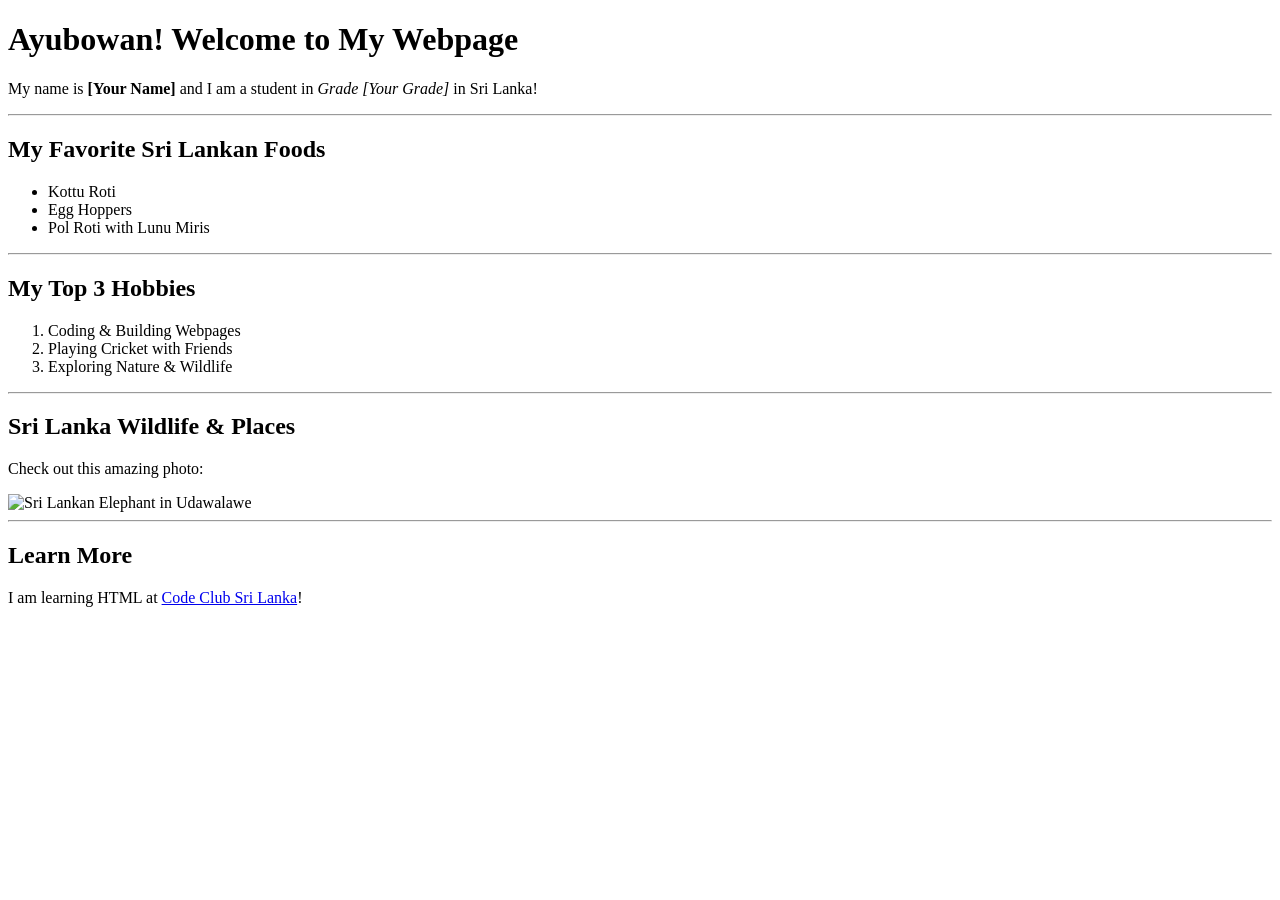
==== 5.html-workshop-grade-5-8/starter-kit/index.html @ b4f4388d "Add Online Safety Workshop materials for Grade 5-8 students - Create README.md for workshop overview" ====
<!DOCTYPE html>
<html lang="en">
<head>
    <meta charset="UTF-8">
    <meta name="viewport" content="width=device-width, initial-scale=1.0">
    <!-- STEP 1: Change the title below to include your name! -->
    <title>My Sri Lanka Explorer Page</title>
</head>
<body>

    <!-- STEP 2: Add your main title inside an <h1> tag below -->
    <h1>Ayubowan! Welcome to My Webpage</h1>
    
    <!-- STEP 3: Write a short paragraph introducing yourself using <p> -->
    <!-- Try making your name bold with <b> and your grade italic with <i> -->
    <p>My name is <b>[Your Name]</b> and I am a student in <i>Grade [Your Grade]</i> in Sri Lanka!</p>

    <hr>

    <!-- STEP 4: Create a subtitle using <h2> for your favorite foods -->
    <h2>My Favorite Sri Lankan Foods</h2>
    
    <!-- Create an Unordered List <ul> with 3 list items <li> -->
    <ul>
        <li>Kottu Roti</li>
        <li>Egg Hoppers</li>
        <li>Pol Roti with Lunu Miris</li>
    </ul>

    <hr>

    <!-- STEP 5: Create a subtitle using <h2> for your top hobbies -->
    <h2>My Top 3 Hobbies</h2>
    
    <!-- Create an Ordered List <ol> with 3 list items <li> -->
    <ol>
        <li>Coding & Building Webpages</li>
        <li>Playing Cricket with Friends</li>
        <li>Exploring Nature & Wildlife</li>
    </ol>

    <hr>

    <!-- STEP 6: Add an Image of Sri Lanka -->
    <h2>Sri Lanka Wildlife & Places</h2>
    <p>Check out this amazing photo:</p>
    <img src="https://images.unsplash.com/photo-1546708973-b339540b5162?w=600" alt="Sri Lankan Elephant in Udawalawe" width="350">

    <hr>

    <!-- STEP 7: Add a link to Code Club Sri Lanka -->
    <h2>Learn More</h2>
    <p>I am learning HTML at <a href="https://www.codeclub.lk" target="_blank">Code Club Sri Lanka</a>!</p>

</body>
</html>
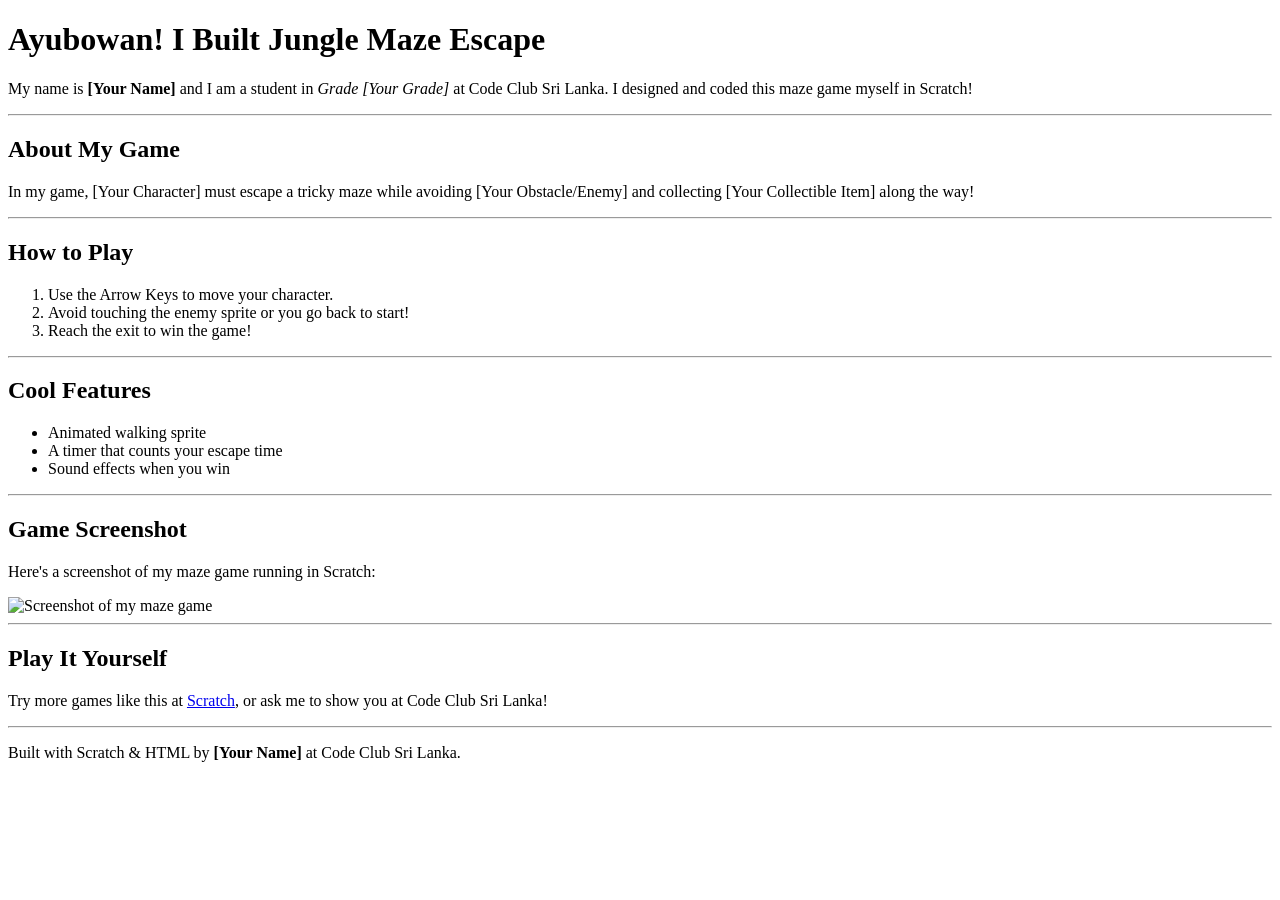
==== commit 2f0a7f4f: "Refactor HTML and CSS workshop content to focus on "Scratch Maze Game Showcase" project; update less" ====
--- a/5.html-workshop-grade-5-8/starter-kit/index.html
+++ b/5.html-workshop-grade-5-8/starter-kit/index.html
@@ -3,54 +3,65 @@
 <head>
     <meta charset="UTF-8">
     <meta name="viewport" content="width=device-width, initial-scale=1.0">
-    <!-- STEP 1: Change the title below to include your name! -->
-    <title>My Sri Lanka Explorer Page</title>
+    <!-- STEP 1: Change the title below to include your name and your game's name! -->
+    <title>My Scratch Maze Game Showcase</title>
 </head>
 <body>
 
-    <!-- STEP 2: Add your main title inside an <h1> tag below -->
-    <h1>Ayubowan! Welcome to My Webpage</h1>
-    
+    <!-- STEP 2: Add your game's name inside an <h1> tag below -->
+    <h1>Ayubowan! I Built Jungle Maze Escape</h1>
+
     <!-- STEP 3: Write a short paragraph introducing yourself using <p> -->
     <!-- Try making your name bold with <b> and your grade italic with <i> -->
-    <p>My name is <b>[Your Name]</b> and I am a student in <i>Grade [Your Grade]</i> in Sri Lanka!</p>
+    <p>My name is <b>[Your Name]</b> and I am a student in <i>Grade [Your Grade]</i> at Code Club Sri Lanka. I designed and coded this maze game myself in Scratch!</p>
 
     <hr>
 
-    <!-- STEP 4: Create a subtitle using <h2> for your favorite foods -->
-    <h2>My Favorite Sri Lankan Foods</h2>
-    
-    <!-- Create an Unordered List <ul> with 3 list items <li> -->
+    <!-- STEP 4: Create a subtitle using <h2> and describe your game's story -->
+    <h2>About My Game</h2>
+    <p>In my game, [Your Character] must escape a tricky maze while avoiding [Your Obstacle/Enemy] and collecting [Your Collectible Item] along the way!</p>
+
+    <hr>
+
+    <!-- STEP 5: Create a subtitle using <h2> for how to play -->
+    <!-- Create an Ordered List <ol> with at least 3 steps -->
+    <h2>How to Play</h2>
+    <ol>
+        <li>Use the Arrow Keys to move your character.</li>
+        <li>Avoid touching the enemy sprite or you go back to start!</li>
+        <li>Reach the exit to win the game!</li>
+    </ol>
+
+    <hr>
+
+    <!-- STEP 6: Create a subtitle using <h2> for cool features -->
+    <!-- Create an Unordered List <ul> with at least 3 features -->
+    <h2>Cool Features</h2>
     <ul>
-        <li>Kottu Roti</li>
-        <li>Egg Hoppers</li>
-        <li>Pol Roti with Lunu Miris</li>
+        <li>Animated walking sprite</li>
+        <li>A timer that counts your escape time</li>
+        <li>Sound effects when you win</li>
     </ul>
 
     <hr>
 
-    <!-- STEP 5: Create a subtitle using <h2> for your top hobbies -->
-    <h2>My Top 3 Hobbies</h2>
-    
-    <!-- Create an Ordered List <ol> with 3 list items <li> -->
-    <ol>
-        <li>Coding & Building Webpages</li>
-        <li>Playing Cricket with Friends</li>
-        <li>Exploring Nature & Wildlife</li>
-    </ol>
+    <!-- STEP 7: Add a screenshot of your Scratch game -->
+    <h2>Game Screenshot</h2>
+    <p>Here's a screenshot of my maze game running in Scratch:</p>
+    <img src="https://images.unsplash.com/photo-1519669417670-68775a50919b?w=500" alt="Screenshot of my maze game" width="350">
 
     <hr>
 
-    <!-- STEP 6: Add an Image of Sri Lanka -->
-    <h2>Sri Lanka Wildlife & Places</h2>
-    <p>Check out this amazing photo:</p>
-    <img src="https://images.unsplash.com/photo-1546708973-b339540b5162?w=600" alt="Sri Lankan Elephant in Udawalawe" width="350">
+    <!-- STEP 8: Add a link where people can learn more or play more Scratch games -->
+    <h2>Play It Yourself</h2>
+    <p>Try more games like this at <a href="https://scratch.mit.edu" target="_blank">Scratch</a>, or ask me to show you at Code Club Sri Lanka!</p>
 
     <hr>
 
-    <!-- STEP 7: Add a link to Code Club Sri Lanka -->
-    <h2>Learn More</h2>
-    <p>I am learning HTML at <a href="https://www.codeclub.lk" target="_blank">Code Club Sri Lanka</a>!</p>
+    <p>Built with Scratch &amp; HTML by <b>[Your Name]</b> at Code Club Sri Lanka.</p>
+
+    <!-- STEP 9: SAVE THIS FILE! Keep it safe (USB drive, school folder, or email it to yourself). -->
+    <!-- You will open this EXACT file again next session to make it look amazing with CSS! -->
 
 </body>
 </html>
